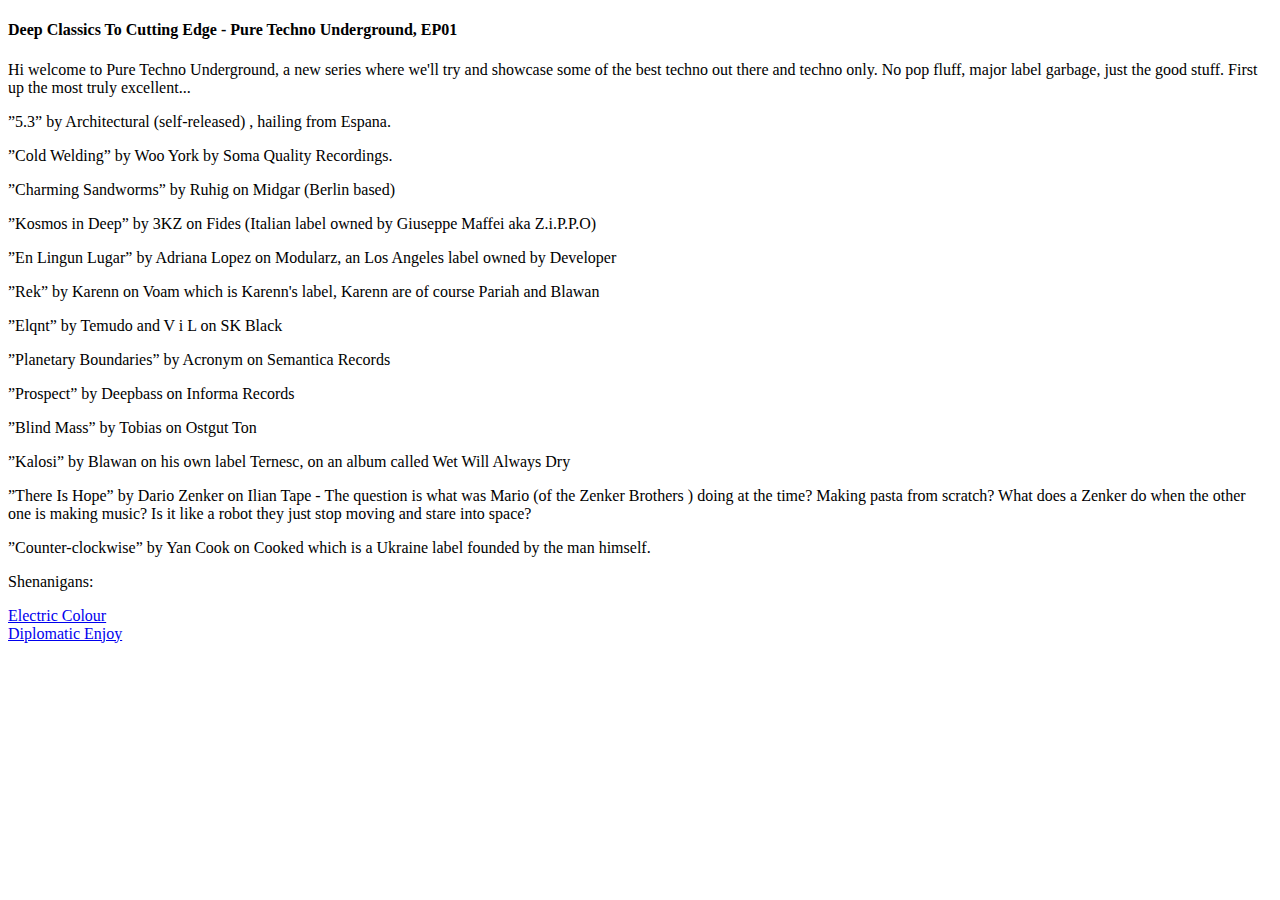
==== podcasthtml/ep01-deep_classics_to_cutting_edge_pure_techno.html @ 8d8c4405 "podcast html" ====
<!DOCTYPE html>
<html>
	<!--
	&#8221;  &#8221
	&amp;    &
	&#8230;  ...
	&nbsp;  space
-->

  <body>

    <h4>Deep Classics To Cutting Edge - Pure Techno Underground, EP01</h4>

<p>Hi welcome to Pure Techno Underground, a new series where we'll try and showcase some of the best techno out there and techno only.  No pop fluff, major label garbage, just the good stuff.   First up the most truly excellent... </p>

<p><li>&#8221;5.3&#8221; by Architectural (self-released) , hailing from Espana.  </li></p>

<p><li>&#8221;Cold Welding&#8221; by Woo York by Soma Quality Recordings.  </li></p>
<p><li>&#8221;Charming Sandworms&#8221; by Ruhig on Midgar (Berlin based)</li></p>
<p><li>&#8221;Kosmos in Deep&#8221; by 3KZ on Fides (Italian label owned by Giuseppe Maffei aka Z.i.P.P.O)</li></p>

<p><li>&#8221;En Lingun Lugar&#8221; by Adriana Lopez on Modularz, an Los Angeles label owned by Developer</li></p>
<p><li>&#8221;Rek&#8221; by Karenn on Voam which is Karenn's label, Karenn are of course Pariah and Blawan</li></p>
<p><li>&#8221;Elqnt&#8221; by Temudo and V i L on SK Black</li></p>

<p><li>&#8221;Planetary Boundaries&#8221; by Acronym on Semantica Records</li></p>
<p><li>&#8221;Prospect&#8221; by Deepbass on Informa Records</li></p>
<p><li>&#8221;Blind Mass&#8221; by Tobias on Ostgut Ton </li></p>

<p><li>&#8221;Kalosi&#8221; by Blawan on his own label Ternesc, on an album called Wet Will Always Dry </li></p>
<p><li>&#8221;There Is Hope&#8221; by Dario Zenker on Ilian Tape - The question is what was Mario (of the Zenker Brothers ) doing at the time?  Making pasta from scratch?  What does a Zenker do when the other one is making music?  Is it like a robot they just stop moving and stare into space?</li></p>

<p><li>&#8221;Counter-clockwise&#8221; by Yan Cook on Cooked which is a Ukraine label founded by the man himself.  </li></p>


  	<p>Shenanigans:    </p>
		<li><a href="https://www.electriccolour.club">Electric Colour</a></li>
		<li><a href="https://www.diplomaticenjoy.com">Diplomatic Enjoy</a></li>

  </body>
</html>
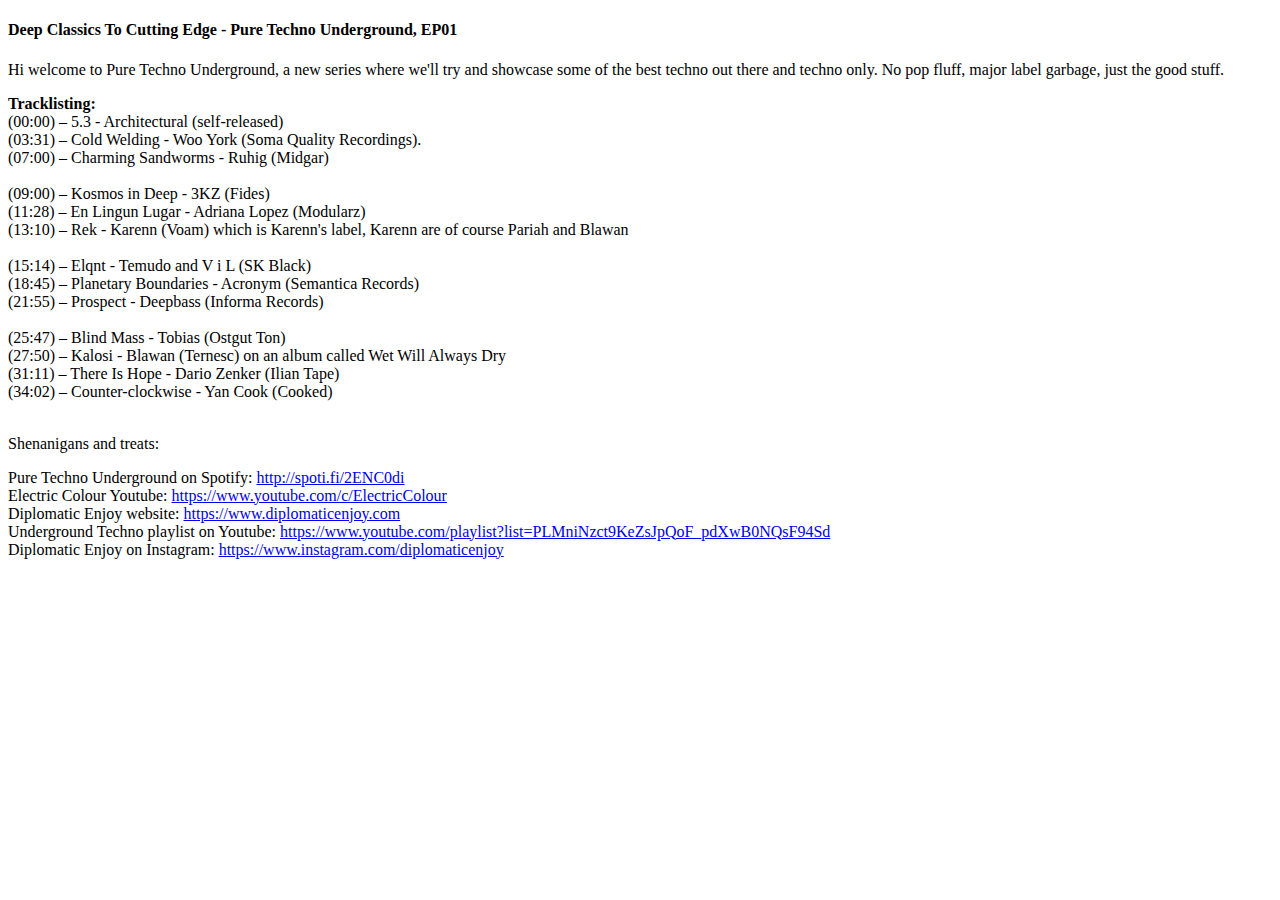
==== commit 51f652bd: "Reformatting html readability all platforms" ====
--- a/podcasthtml/ep01-deep_classics_to_cutting_edge_pure_techno.html
+++ b/podcasthtml/ep01-deep_classics_to_cutting_edge_pure_techno.html
@@ -1,41 +1,75 @@
 <!DOCTYPE html>
 <html>
-	<!--
-	&#8221;  &#8221
+  <!--
+	&#8220;  "
+  &#8211;  dash
 	&amp;    &
 	&#8230;  ...
 	&nbsp;  space
 -->
 
   <body>
-
     <h4>Deep Classics To Cutting Edge - Pure Techno Underground, EP01</h4>
 
-<p>Hi welcome to Pure Techno Underground, a new series where we'll try and showcase some of the best techno out there and techno only.  No pop fluff, major label garbage, just the good stuff.   First up the most truly excellent... </p>
+    <p>
+      Hi welcome to Pure Techno Underground, a new series where we'll try and
+      showcase some of the best techno out there and techno only. No pop fluff,
+      major label garbage, just the good stuff.
+    </p>
 
-<p><li>&#8221;5.3&#8221; by Architectural (self-released) , hailing from Espana.  </li></p>
+    <b>Tracklisting:</b><br />
+    (00:00) &#8211; 5.3 - Architectural (self-released) <br />
+    (03:31) &#8211; Cold Welding - Woo York (Soma Quality Recordings). <br />
+    (07:00) &#8211; Charming Sandworms - Ruhig (Midgar) <br />
+    <br />
+    (09:00) &#8211; Kosmos in Deep - 3KZ (Fides) <br />
+    (11:28) &#8211; En Lingun Lugar - Adriana Lopez (Modularz)<br />
+    (13:10) &#8211; Rek - Karenn (Voam) which is Karenn's label, Karenn are of
+    course Pariah and Blawan<br />
+    <br />
+    (15:14) &#8211; Elqnt - Temudo and V i L (SK Black)<br />
+    (18:45) &#8211; Planetary Boundaries - Acronym (Semantica Records)<br />
+    (21:55) &#8211; Prospect - Deepbass (Informa Records)<br />
+    <br />
+    (25:47) &#8211; Blind Mass - Tobias (Ostgut Ton) <br />
+    (27:50) &#8211; Kalosi - Blawan (Ternesc) on an album called Wet Will Always
+    Dry <br />
+    (31:11) &#8211; There Is Hope - Dario Zenker (Ilian Tape) <br />
+    (34:02) &#8211; Counter-clockwise - Yan Cook (Cooked) <br />
+    <br />
+    <p>
+      Shenanigans and treats:
+      <li>
+        Pure Techno Underground on Spotify:
+        <a href="http://spoti.fi/2ENC0di">http://spoti.fi/2ENC0di</a>
+      </li>
+      <li>
+        Electric Colour Youtube:
+        <a href="https://www.youtube.com/c/ElectricColour"
+          >https://www.youtube.com/c/ElectricColour</a
+        >
+      </li>
+      <li>
+        Diplomatic Enjoy website:
+        <a href="https://www.diplomaticenjoy.com"
+          >https://www.diplomaticenjoy.com</a
+        >
+      </li>
+      <li>
+        Underground Techno playlist on Youtube:
+        <a
+          href="https://www.youtube.com/playlist?list=PLMniNzct9KeZsJpQoF_pdXwB0NQsF94Sd"
+          >https://www.youtube.com/playlist?list=PLMniNzct9KeZsJpQoF_pdXwB0NQsF94Sd</a
+        >
+      </li>
+      <li>
+        Diplomatic Enjoy on Instagram:
+        <a href="https://www.instagram.com/diplomaticenjoy"
+          >https://www.instagram.com/diplomaticenjoy</a
+        >
+      </li>
+    </p>
 
-<p><li>&#8221;Cold Welding&#8221; by Woo York by Soma Quality Recordings.  </li></p>
-<p><li>&#8221;Charming Sandworms&#8221; by Ruhig on Midgar (Berlin based)</li></p>
-<p><li>&#8221;Kosmos in Deep&#8221; by 3KZ on Fides (Italian label owned by Giuseppe Maffei aka Z.i.P.P.O)</li></p>
-
-<p><li>&#8221;En Lingun Lugar&#8221; by Adriana Lopez on Modularz, an Los Angeles label owned by Developer</li></p>
-<p><li>&#8221;Rek&#8221; by Karenn on Voam which is Karenn's label, Karenn are of course Pariah and Blawan</li></p>
-<p><li>&#8221;Elqnt&#8221; by Temudo and V i L on SK Black</li></p>
-
-<p><li>&#8221;Planetary Boundaries&#8221; by Acronym on Semantica Records</li></p>
-<p><li>&#8221;Prospect&#8221; by Deepbass on Informa Records</li></p>
-<p><li>&#8221;Blind Mass&#8221; by Tobias on Ostgut Ton </li></p>
-
-<p><li>&#8221;Kalosi&#8221; by Blawan on his own label Ternesc, on an album called Wet Will Always Dry </li></p>
-<p><li>&#8221;There Is Hope&#8221; by Dario Zenker on Ilian Tape - The question is what was Mario (of the Zenker Brothers ) doing at the time?  Making pasta from scratch?  What does a Zenker do when the other one is making music?  Is it like a robot they just stop moving and stare into space?</li></p>
-
-<p><li>&#8221;Counter-clockwise&#8221; by Yan Cook on Cooked which is a Ukraine label founded by the man himself.  </li></p>
-
-
-  	<p>Shenanigans:    </p>
-		<li><a href="https://www.electriccolour.club">Electric Colour</a></li>
-		<li><a href="https://www.diplomaticenjoy.com">Diplomatic Enjoy</a></li>
-
+    <br />
   </body>
 </html>
